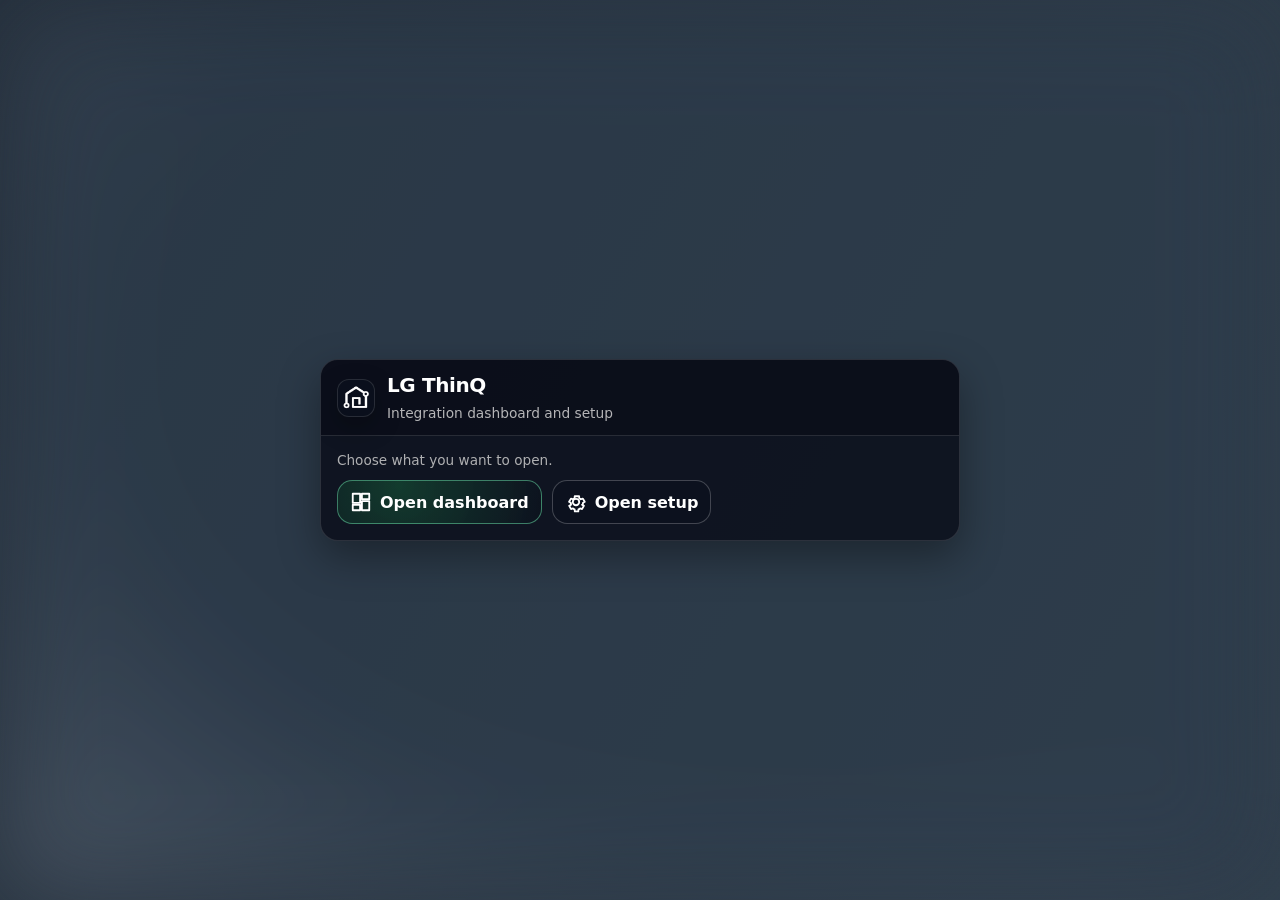
==== web/ui/index.html @ 8ea7db62 "Add LG ThinQ integration with device overview and real-time updates - Created index.html for the LG " ====
<!doctype html>
<html>
  <head>
    <meta charset="utf-8" />
    <meta name="viewport" content="width=device-width, initial-scale=1" />
    <title>LG ThinQ</title>
    <link rel="stylesheet" href="../assets/homenavi.css" />
    <script src="../assets/icons.js" defer></script>
  </head>
  <body>
    <main class="hn-page" style="display:grid;place-items:center;">
      <div class="hn-shell" style="width:100%;max-width:640px;">
        <div class="hn-card">
          <div class="hn-card__header">
            <div class="hn-brand" style="margin:0;">
              <div class="hn-brand__icon" aria-hidden="true">
                <img src="../assets/icon.png" alt="" />
              </div>
              <div class="hn-brand__title">
                <h1>LG ThinQ</h1>
                <p>Integration dashboard and setup</p>
              </div>
            </div>
          </div>
          <div class="hn-card__body">
            <div class="hn-muted hn-small" style="margin-bottom:12px;">Choose what you want to open.</div>
            <div class="hn-actions" style="margin-top:0;">
              <a class="hn-btn hn-btn--primary" href="./dashboard.html" id="openDash">Open dashboard</a>
              <a class="hn-btn" href="./setup.html" id="openSetup">Open setup</a>
            </div>
          </div>
        </div>
      </div>
    </main>
    <script>
      // Add icons progressively.
      window.addEventListener('DOMContentLoaded', () => {
        const { icon } = window.hnIcons || {};
        if (!icon) return;
        const dash = document.getElementById('openDash');
        const setup = document.getElementById('openSetup');
        if (dash) dash.insertAdjacentHTML('afterbegin', icon('dashboard', 'hn-icon hn-icon--lg') + ' ');
        if (setup) setup.insertAdjacentHTML('afterbegin', icon('settings', 'hn-icon hn-icon--lg') + ' ');
      });
    </script>
  </body>
</html>
---- web/assets/homenavi.css ----
/* Shared Homenavi-like theme for integration UIs/widgets (no build step).
   Keep this file small + consistent with homenavi/frontend/src/colors.css. */



:root {
  color-scheme: dark;

  --color-white: #fff;
  --color-white-rgb: 255, 255, 255;
  --color-black: #000;
  --color-black-rgb: 0, 0, 0;

  --color-bg: #242e3a;
  --color-bg-secondary: #32404d;

  --color-glass-bg: rgba(255,255,255,0.13);
  --color-glass-bg-strong: rgba(255,255,255,0.18);
  --color-glass-bg-light: rgba(255,255,255,0.10);
  --color-glass-bg-ultra: rgba(255,255,255,0.02);

  --color-glass-border: rgba(255,255,255,0.32);
  --color-glass-border-strong: rgba(255,255,255,0.38);
  --color-glass-border-light: rgba(255,255,255,0.22);
  --color-glass-border-xlight: rgba(255,255,255,0.12);

  --color-shadow-modal: rgba(0, 0, 0, 0.65);
  --color-shadow-card: #fff3;

  --color-primary: #39aa79;
  --color-primary-light: #b6f7c1;
  --color-secondary: #2f3c49;
  --color-secondary-light: #7c848d;
  --color-secondary-xlight: #e5e4e3;
  --color-secondary-dark: #57616d;

  --color-success: #22c55e;
  --color-success-rgb: 34, 197, 94;
  --color-success-surface: rgba(16, 37, 26, 0.75);
  --color-success-surface-strong: rgba(16, 37, 26, 0.85);

  --color-danger: #ef4444;
  --color-danger-rgb: 239, 68, 68;
  --color-danger-surface: rgba(127, 29, 29, 0.6);
  --color-danger-surface-strong: rgba(127, 29, 29, 0.8);

  --gradient-bg: linear-gradient(120deg, var(--color-bg) 0%, var(--color-bg-secondary) 100%);

  --color-modal-surface: rgba(5, 9, 20, 0.92);
  --color-surface-card: rgba(8, 11, 22, 0.78);
  --color-surface-card-strong: rgba(8, 11, 22, 0.75);
  --color-surface-panel: rgba(12, 17, 30, 0.72);
  --color-surface-panel-soft: rgba(12, 17, 30, 0.55);
  --color-surface-panel-muted: rgba(12, 18, 30, 0.8);
  --color-surface-shadow: rgba(12, 16, 26, 0.9);
  --color-surface-chip: rgba(8, 11, 20, 0.6);
  --color-surface-iris: rgba(32, 41, 70, 0.38);

  --radius-lg: 18px;
  --radius-md: 14px;
  --radius-sm: 12px;
  --radius-xs: 10px;

  --shadow-card: 0 16px 40px rgba(0, 0, 0, 0.35);
  --shadow-soft: 0 10px 26px rgba(0, 0, 0, 0.28);
}

* { box-sizing: border-box; }

html, body {
  height: 100%;
}

body {
  margin: 0;
  font-family: system-ui, -apple-system, Segoe UI, Arial, sans-serif;
  background: var(--gradient-bg);
  color: var(--color-white);
}

body::before {
  content: '';
  position: fixed;
  inset: 0;
  z-index: 0;
  pointer-events: none;
  background:
    radial-gradient(ellipse at 60% 40%, var(--color-secondary) 60%, transparent 100%),
    radial-gradient(ellipse at 20% 80%, var(--color-secondary-dark) 40%, transparent 100%),
    radial-gradient(ellipse at 80% 70%, #071324 30%, transparent 100%);
  opacity: 0.72;
  filter: blur(52px) saturate(120%);
}

a { color: inherit; }

.hn-page {
  position: relative;
  z-index: 1;
  min-height: 100vh;
  padding: 22px;
}

.hn-shell {
  max-width: 1180px;
  margin: 0 auto;
}

.hn-topbar {
  display: flex;
  align-items: center;
  justify-content: space-between;
  gap: 14px;
  margin-bottom: 18px;
}

.hn-brand {
  display: flex;
  align-items: center;
  gap: 12px;
  min-width: 0;
}

.hn-brand__icon {
  width: 38px;
  height: 38px;
  border-radius: 12px;
  border: 1px solid var(--color-glass-border-xlight);
  background: var(--color-surface-panel-soft);
  box-shadow: var(--shadow-soft);
  display: grid;
  place-items: center;
  overflow: hidden;
}

.hn-brand__icon img {
  width: 100%;
  height: 100%;
  object-fit: cover;
}

.hn-brand__title {
  display: flex;
  flex-direction: column;
  gap: 2px;
  min-width: 0;
}

.hn-brand__title h1 {
  margin: 0;
  font-size: 1.25rem;
  letter-spacing: -0.02em;
  line-height: 1.15;
  white-space: nowrap;
  overflow: hidden;
  text-overflow: ellipsis;
}

.hn-brand__title p {
  margin: 0;
  font-size: 0.86rem;
  color: var(--color-secondary-xlight);
  opacity: 0.78;
  white-space: nowrap;
  overflow: hidden;
  text-overflow: ellipsis;
}

.hn-pill {
  display: inline-flex;
  align-items: center;
  gap: 8px;
  padding: 6px 12px;
  border-radius: 999px;
  border: 1px solid var(--color-glass-border-xlight);
  background: var(--color-surface-panel-soft);
  color: var(--color-secondary-xlight);
  font-size: 0.78rem;
  font-weight: 700;
  letter-spacing: 0.02em;
  text-transform: uppercase;
}

.hn-dot {
  width: 8px;
  height: 8px;
  border-radius: 50%;
  background: rgba(255,255,255,0.4);
  box-shadow: 0 0 10px rgba(255,255,255,0.25);
}

.hn-dot--ok {
  background: #34d399;
  box-shadow: 0 0 10px rgba(52, 211, 153, 0.45);
}

.hn-dot--err {
  background: #f87171;
  box-shadow: 0 0 10px rgba(248, 113, 113, 0.45);
}

.hn-card {
  border-radius: var(--radius-lg);
  border: 1px solid var(--color-glass-border-xlight);
  background: var(--color-surface-card);
  box-shadow: var(--shadow-card);
  overflow: hidden;
}

.hn-card__body {
  padding: 16px;
}

.hn-card__header {
  padding: 14px 16px;
  border-bottom: 1px solid var(--color-glass-border-xlight);
  background: color-mix(in srgb, var(--color-surface-card-strong) 60%, transparent);
}

.hn-card__header h2 {
  margin: 0;
  font-size: 1rem;
  letter-spacing: -0.015em;
}

.hn-card__header p {
  margin: 6px 0 0;
  font-size: 0.86rem;
  color: var(--color-secondary-xlight);
  opacity: 0.78;
}

.hn-grid {
  display: grid;
  grid-template-columns: 1.55fr 1fr;
  gap: 16px;
}

@media (max-width: 980px) {
  .hn-grid { grid-template-columns: 1fr; }
}

.hn-row {
  display: flex;
  align-items: center;
  justify-content: space-between;
  gap: 10px;
}

.hn-muted {
  color: var(--color-secondary-xlight);
  opacity: 0.75;
}

.hn-small { font-size: 0.85rem; }

.hn-form {
  display: grid;
  grid-template-columns: 1fr 1fr;
  gap: 12px;
}

.hn-form__full { grid-column: 1 / -1; }

@media (max-width: 980px) {
  .hn-form { grid-template-columns: 1fr; }
}

.hn-label {
  display: block;
  font-size: 0.78rem;
  font-weight: 700;
  letter-spacing: 0.02em;
  text-transform: uppercase;
  margin-bottom: 6px;
  color: var(--color-secondary-xlight);
  opacity: 0.85;
}

.hn-input, .hn-select {
  width: 100%;
  padding: 10px 12px;
  border-radius: 0.9rem;
  border: 1px solid var(--color-glass-border-xlight);
  background: var(--color-surface-panel-muted);
  color: var(--color-white);
  outline: none;
}

.hn-input:focus, .hn-select:focus {
  border-color: color-mix(in srgb, var(--color-primary) 65%, var(--color-glass-border-xlight));
  box-shadow: 0 0 0 3px color-mix(in srgb, var(--color-primary) 24%, transparent);
}

.hn-actions {
  display: flex;
  flex-wrap: wrap;
  gap: 10px;
  margin-top: 14px;
}

.hn-btn {
  appearance: none;
  border: 1px solid var(--color-glass-border-light);
  border-radius: 0.95rem;
  padding: 10px 12px;
  background: var(--color-surface-panel-soft);
  color: var(--color-white);
  font-weight: 700;
  cursor: pointer;
  display: inline-flex;
  align-items: center;
  justify-content: center;
  gap: 8px;
  text-decoration: none;
}

.hn-btn:hover {
  border-color: var(--color-glass-border);
  transform: translateY(-1px);
}

.hn-btn:active {
  transform: translateY(0);
}

.hn-btn--primary {
  border-color: color-mix(in srgb, var(--color-primary) 55%, var(--color-glass-border-light));
  background: radial-gradient(circle at 30% 10%, rgba(var(--color-success-rgb), 0.22), var(--color-surface-panel-soft));
}

.hn-btn--danger {
  border-color: color-mix(in srgb, rgba(var(--color-danger-rgb), 1) 60%, var(--color-glass-border-light));
  background: radial-gradient(circle at 30% 10%, rgba(var(--color-danger-rgb), 0.18), var(--color-surface-panel-soft));
}

.hn-btn[disabled] {
  opacity: 0.55;
  cursor: not-allowed;
  transform: none;
}

.hn-kpis {
  display: grid;
  grid-template-columns: repeat(5, minmax(110px, 1fr));
  gap: 10px;
  margin-top: 12px;
}

@media (max-width: 1180px) {
  .hn-kpis { grid-template-columns: repeat(2, minmax(110px, 1fr)); }
}

.hn-kpi {
  border-radius: var(--radius-md);
  border: 1px solid var(--color-glass-border-xlight);
  background: var(--color-surface-panel-soft);
  padding: 10px 12px;
}

.hn-kpi__label {
  font-size: 0.72rem;
  font-weight: 700;
  text-transform: uppercase;
  letter-spacing: 0.03em;
  color: var(--color-secondary-xlight);
  opacity: 0.75;
  margin-bottom: 6px;
}

.hn-kpi__value {
  font-size: 1.05rem;
  font-weight: 800;
}

.hn-chip {
  display: inline-flex;
  align-items: center;
  gap: 6px;
  border-radius: 999px;
  padding: 4px 10px;
  border: 1px solid var(--color-glass-border-xlight);
  background: var(--color-surface-chip);
  font-size: 0.78rem;
  color: var(--color-secondary-xlight);
  opacity: 0.9;
}

.hn-chip--ok { border-color: rgba(var(--color-success-rgb), 0.35); }
.hn-chip--err { border-color: rgba(var(--color-danger-rgb), 0.35); }

.hn-list {
  display: grid;
  gap: 10px;
}

.hn-device {
  border-radius: var(--radius-lg);
  border: 1px solid var(--color-glass-border-xlight);
  background: var(--color-surface-panel);
  padding: 12px;
}

.hn-device__head {
  display: flex;
  justify-content: space-between;
  align-items: flex-start;
  gap: 12px;
}

.hn-device__name {
  font-size: 0.98rem;
  font-weight: 800;
  letter-spacing: -0.01em;
}

.hn-device__meta {
  margin-top: 4px;
  font-size: 0.8rem;
  color: var(--color-secondary-xlight);
  opacity: 0.75;
}

.hn-device__actions {
  margin-top: 10px;
  display: flex;
  gap: 10px;
  flex-wrap: wrap;
}

.hn-code {
  font-family: ui-monospace, SFMono-Regular, Menlo, Monaco, Consolas, monospace;
  font-size: 0.85rem;
}

.hn-alert {
  border-radius: var(--radius-md);
  padding: 10px 12px;
  border: 1px solid var(--color-glass-border-xlight);
  background: var(--color-surface-panel-soft);
  color: var(--color-secondary-xlight);
  opacity: 0.95;
}

.hn-alert--ok {
  border-color: rgba(var(--color-success-rgb), 0.35);
  background: var(--color-success-surface);
}

.hn-alert--err {
  border-color: rgba(var(--color-danger-rgb), 0.35);
  background: var(--color-danger-surface);
}

.hn-icon {
  width: 18px;
  height: 18px;
  display: inline-block;
  vertical-align: -3px;
}

.hn-icon--lg {
  width: 22px;
  height: 22px;
}
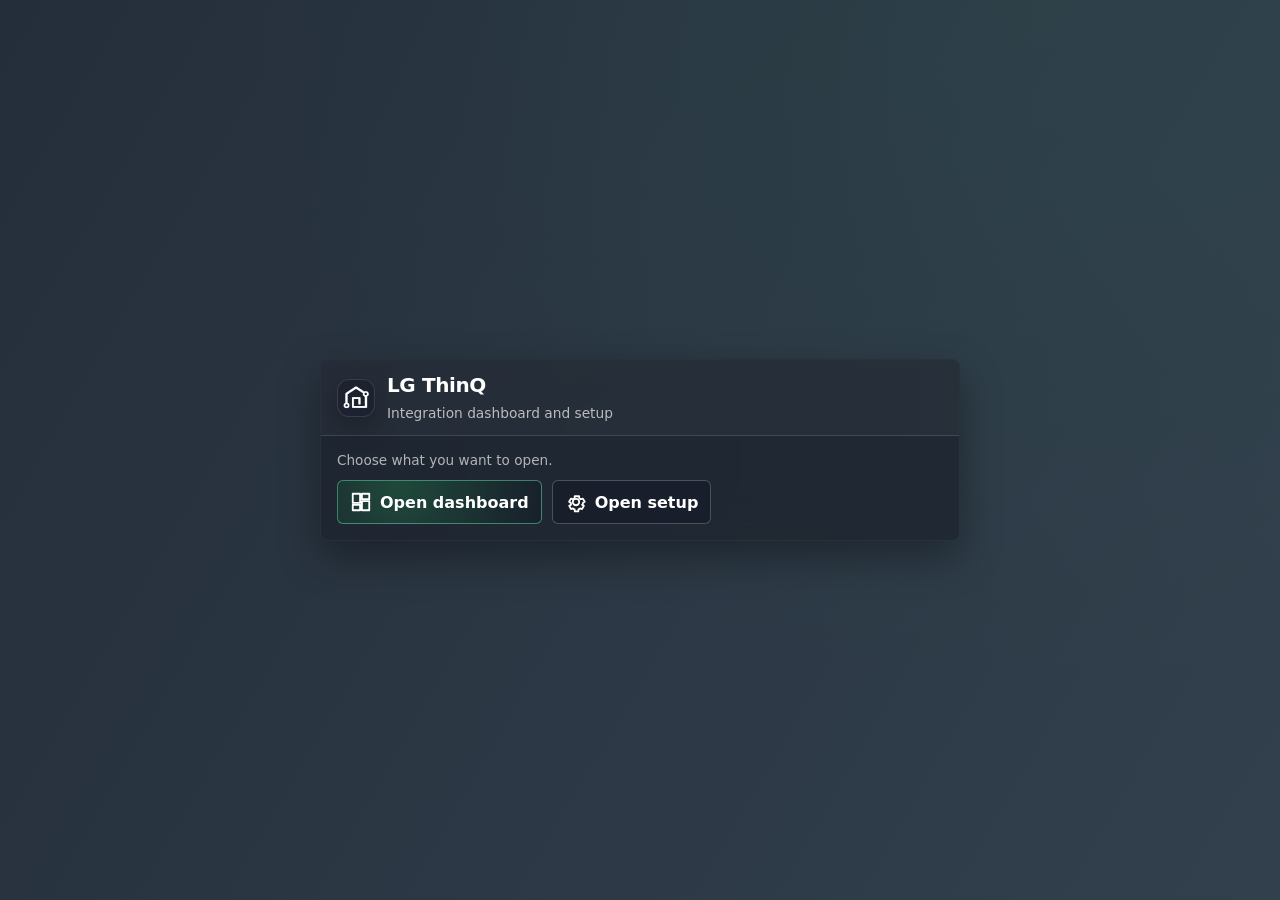
==== commit 32992a84: "fix: align LG ThinQ interface with Homenavi" ====
--- a/web/ui/index.html
+++ b/web/ui/index.html
@@ -32,16 +32,5 @@
         </div>
       </div>
     </main>
-    <script>
-      // Add icons progressively.
-      window.addEventListener('DOMContentLoaded', () => {
-        const { icon } = window.hnIcons || {};
-        if (!icon) return;
-        const dash = document.getElementById('openDash');
-        const setup = document.getElementById('openSetup');
-        if (dash) dash.insertAdjacentHTML('afterbegin', icon('dashboard', 'hn-icon hn-icon--lg') + ' ');
-        if (setup) setup.insertAdjacentHTML('afterbegin', icon('settings', 'hn-icon hn-icon--lg') + ' ');
-      });
-    </script>
   </body>
 </html>
--- a/web/assets/homenavi.css
+++ b/web/assets/homenavi.css
@@ -14,9 +14,9 @@
   --color-bg: #242e3a;
   --color-bg-secondary: #32404d;
 
-  --color-glass-bg: rgba(255,255,255,0.13);
-  --color-glass-bg-strong: rgba(255,255,255,0.18);
-  --color-glass-bg-light: rgba(255,255,255,0.10);
+  --color-glass-bg: rgba(255,255,255,0.08);
+  --color-glass-bg-strong: rgba(255,255,255,0.13);
+  --color-glass-bg-light: rgba(255,255,255,0.06);
   --color-glass-bg-ultra: rgba(255,255,255,0.02);
 
   --color-glass-border: rgba(255,255,255,0.32);
@@ -44,28 +44,32 @@
   --color-danger-surface: rgba(127, 29, 29, 0.6);
   --color-danger-surface-strong: rgba(127, 29, 29, 0.8);
 
-  --gradient-bg: linear-gradient(120deg, var(--color-bg) 0%, var(--color-bg-secondary) 100%);
+  --gradient-bg: radial-gradient(ellipse at 82% 0%, rgba(57, 170, 121, 0.07), transparent 55%), linear-gradient(120deg, var(--color-bg) 0%, var(--color-bg-secondary) 100%);
 
   --color-modal-surface: rgba(5, 9, 20, 0.92);
-  --color-surface-card: rgba(8, 11, 22, 0.78);
-  --color-surface-card-strong: rgba(8, 11, 22, 0.75);
-  --color-surface-panel: rgba(12, 17, 30, 0.72);
-  --color-surface-panel-soft: rgba(12, 17, 30, 0.55);
-  --color-surface-panel-muted: rgba(12, 18, 30, 0.8);
+  --color-surface-card: rgba(8, 11, 22, 0.52);
+  --color-surface-card-strong: rgba(8, 11, 22, 0.64);
+  --color-surface-panel: rgba(12, 17, 30, 0.48);
+  --color-surface-panel-soft: rgba(12, 17, 30, 0.34);
+  --color-surface-panel-muted: rgba(12, 18, 30, 0.62);
   --color-surface-shadow: rgba(12, 16, 26, 0.9);
   --color-surface-chip: rgba(8, 11, 20, 0.6);
   --color-surface-iris: rgba(32, 41, 70, 0.38);
 
-  --radius-lg: 18px;
-  --radius-md: 14px;
-  --radius-sm: 12px;
-  --radius-xs: 10px;
+  --radius-lg: 8px;
+  --radius-md: 7px;
+  --radius-sm: 6px;
+  --radius-xs: 5px;
 
   --shadow-card: 0 16px 40px rgba(0, 0, 0, 0.35);
   --shadow-soft: 0 10px 26px rgba(0, 0, 0, 0.28);
 }
 
-* { box-sizing: border-box; }
+* {
+  box-sizing: border-box;
+  scrollbar-width: thin;
+  scrollbar-color: rgba(255, 255, 255, 0.2) transparent;
+}
 
 html, body {
   height: 100%;
@@ -76,20 +80,6 @@
   font-family: system-ui, -apple-system, Segoe UI, Arial, sans-serif;
   background: var(--gradient-bg);
   color: var(--color-white);
-}
-
-body::before {
-  content: '';
-  position: fixed;
-  inset: 0;
-  z-index: 0;
-  pointer-events: none;
-  background:
-    radial-gradient(ellipse at 60% 40%, var(--color-secondary) 60%, transparent 100%),
-    radial-gradient(ellipse at 20% 80%, var(--color-secondary-dark) 40%, transparent 100%),
-    radial-gradient(ellipse at 80% 70%, #071324 30%, transparent 100%);
-  opacity: 0.72;
-  filter: blur(52px) saturate(120%);
 }
 
 a { color: inherit; }
@@ -201,10 +191,17 @@
 
 .hn-card {
   border-radius: var(--radius-lg);
-  border: 1px solid var(--color-glass-border-xlight);
-  background: var(--color-surface-card);
+  border: 1px solid rgba(60, 70, 90, 0.32);
+  background: rgba(28, 34, 44, 0.72);
   box-shadow: var(--shadow-card);
+  backdrop-filter: blur(18px) saturate(115%);
   overflow: hidden;
+  transition: border-color 160ms ease, box-shadow 160ms ease;
+}
+
+.hn-card:hover {
+  border-color: var(--color-primary);
+  box-shadow: var(--shadow-card), 0 0 0 1px rgba(57, 170, 121, 0.18);
 }
 
 .hn-card__body {
@@ -214,7 +211,7 @@
 .hn-card__header {
   padding: 14px 16px;
   border-bottom: 1px solid var(--color-glass-border-xlight);
-  background: color-mix(in srgb, var(--color-surface-card-strong) 60%, transparent);
+  background: rgba(255, 255, 255, 0.03);
 }
 
 .hn-card__header h2 {
@@ -236,8 +233,19 @@
   gap: 16px;
 }
 
+.hn-dashboard-grid {
+  grid-template-columns: minmax(0, 1.9fr) minmax(0, 1fr);
+}
+
+.hn-form.hn-filter-grid {
+  grid-template-columns: minmax(0, 1.2fr) repeat(3, minmax(0, 1fr)) auto;
+  align-items: end;
+  margin-top: 12px;
+}
+
 @media (max-width: 980px) {
-  .hn-grid { grid-template-columns: 1fr; }
+  .hn-grid, .hn-dashboard-grid { grid-template-columns: 1fr; }
+  .hn-form.hn-filter-grid { grid-template-columns: repeat(2, minmax(0, 1fr)); }
 }
 
 .hn-row {
@@ -280,11 +288,12 @@
 .hn-input, .hn-select {
   width: 100%;
   padding: 10px 12px;
-  border-radius: 0.9rem;
+  border-radius: var(--radius-sm);
   border: 1px solid var(--color-glass-border-xlight);
   background: var(--color-surface-panel-muted);
   color: var(--color-white);
   outline: none;
+  backdrop-filter: blur(10px);
 }
 
 .hn-input:focus, .hn-select:focus {
@@ -302,7 +311,7 @@
 .hn-btn {
   appearance: none;
   border: 1px solid var(--color-glass-border-light);
-  border-radius: 0.95rem;
+  border-radius: var(--radius-sm);
   padding: 10px 12px;
   background: var(--color-surface-panel-soft);
   color: var(--color-white);
@@ -397,7 +406,7 @@
 .hn-device {
   border-radius: var(--radius-lg);
   border: 1px solid var(--color-glass-border-xlight);
-  background: var(--color-surface-panel);
+  background: rgba(255, 255, 255, 0.04);
   padding: 12px;
 }
 
@@ -463,3 +472,9 @@
   width: 22px;
   height: 22px;
 }
+
+@media (max-width: 600px) {
+  .hn-page { padding: 14px; }
+  .hn-topbar { flex-wrap: wrap; }
+  .hn-form.hn-filter-grid { grid-template-columns: 1fr; }
+}
